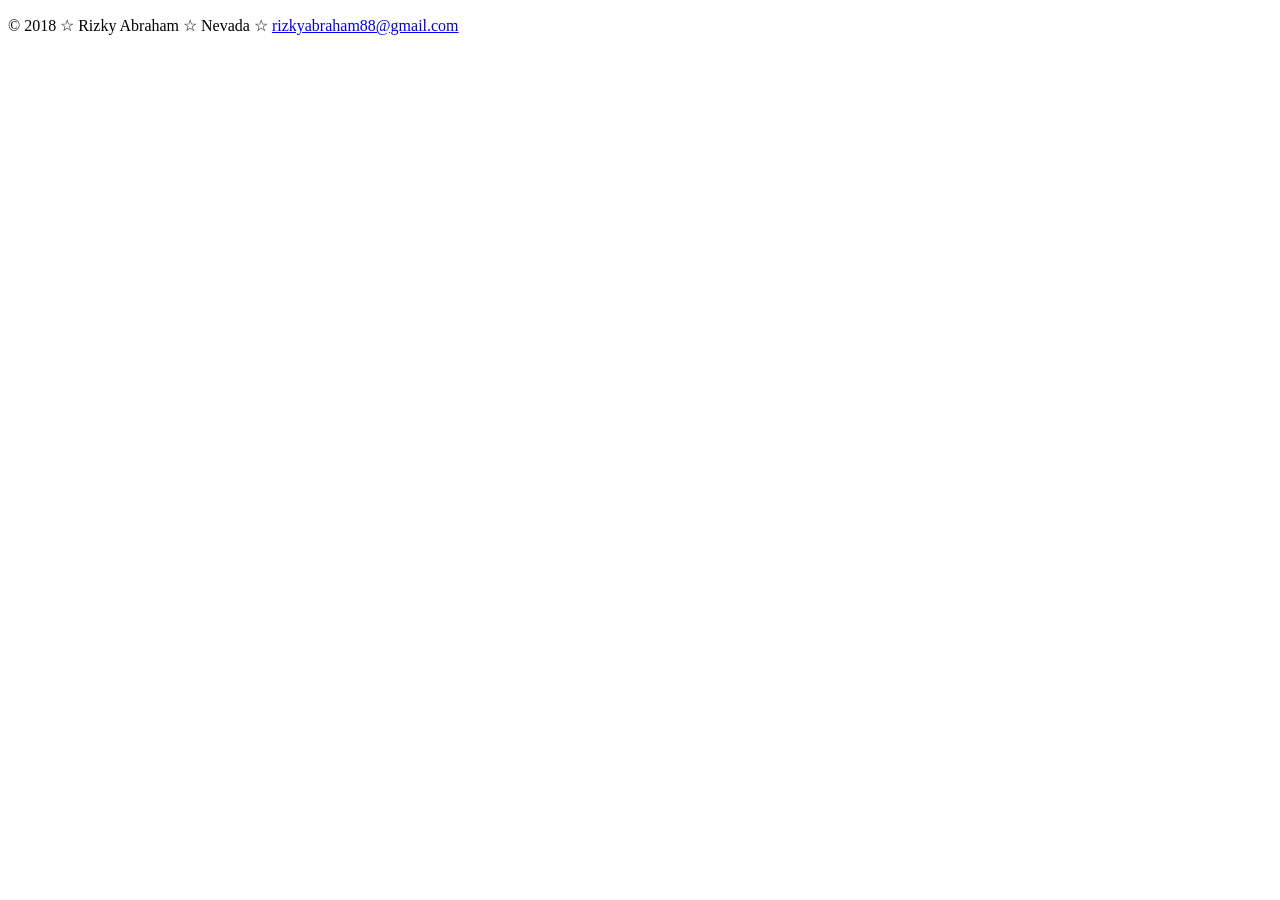
==== index.html @ 9937912e "Edit home" ====
<!DOCTYPE HTML>
<html lang="en-us">

<head>
    <meta charset="UTF-8">
    <meta name="viewport" content="width=device-width, initial-scale=1">
    <title>Rizky Abraham | Portfolio</title>
    <meta name="description" content="This is my portfolio">
    <link rel="stylesheet" href="styles/style.css">
</head>

<body>
    <header>
    </header>

    <nav>
        <!--There will be a main menu over here-->
    </nav>

    <main>
        <!--There will be a main content over here-->

    </main>
    <footer>
        <p>&copy; 2018 &star; Rizky Abraham &star; Nevada &star; <a href="http://www.byui.edu/online">rizkyabraham88@gmail.com</a></p>

    </footer>
</body>

</html>
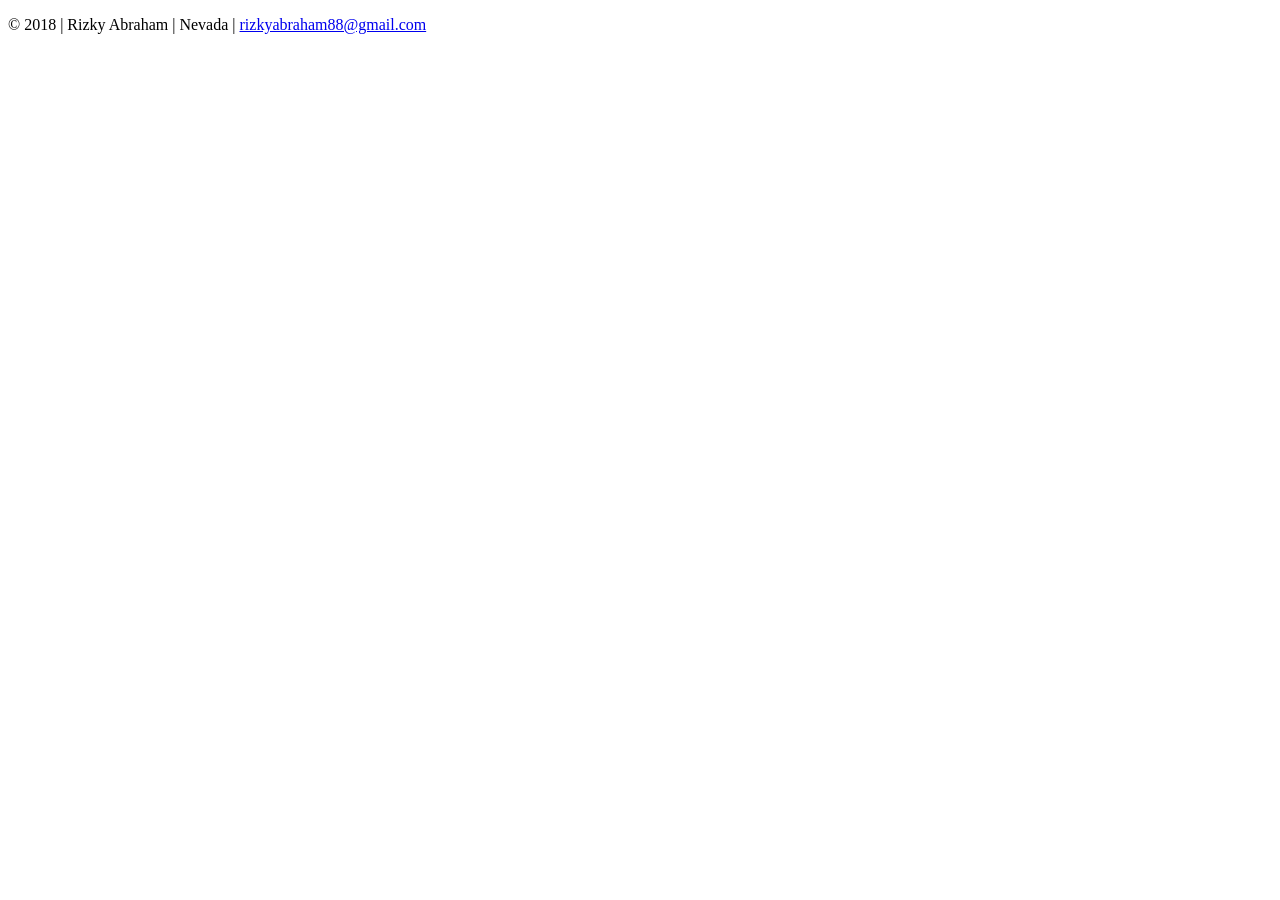
==== commit 970647bf: "Edit footer" ====
--- a/index.html
+++ b/index.html
@@ -22,7 +22,7 @@
 
     </main>
     <footer>
-        <p>&copy; 2018 &star; Rizky Abraham &star; Nevada &star; <a href="http://www.byui.edu/online">rizkyabraham88@gmail.com</a></p>
+        <p>&copy; 2018 &vert; Rizky Abraham &vert; Nevada &vert; <a href="http://www.byui.edu/online">rizkyabraham88@gmail.com</a></p>
 
     </footer>
 </body>
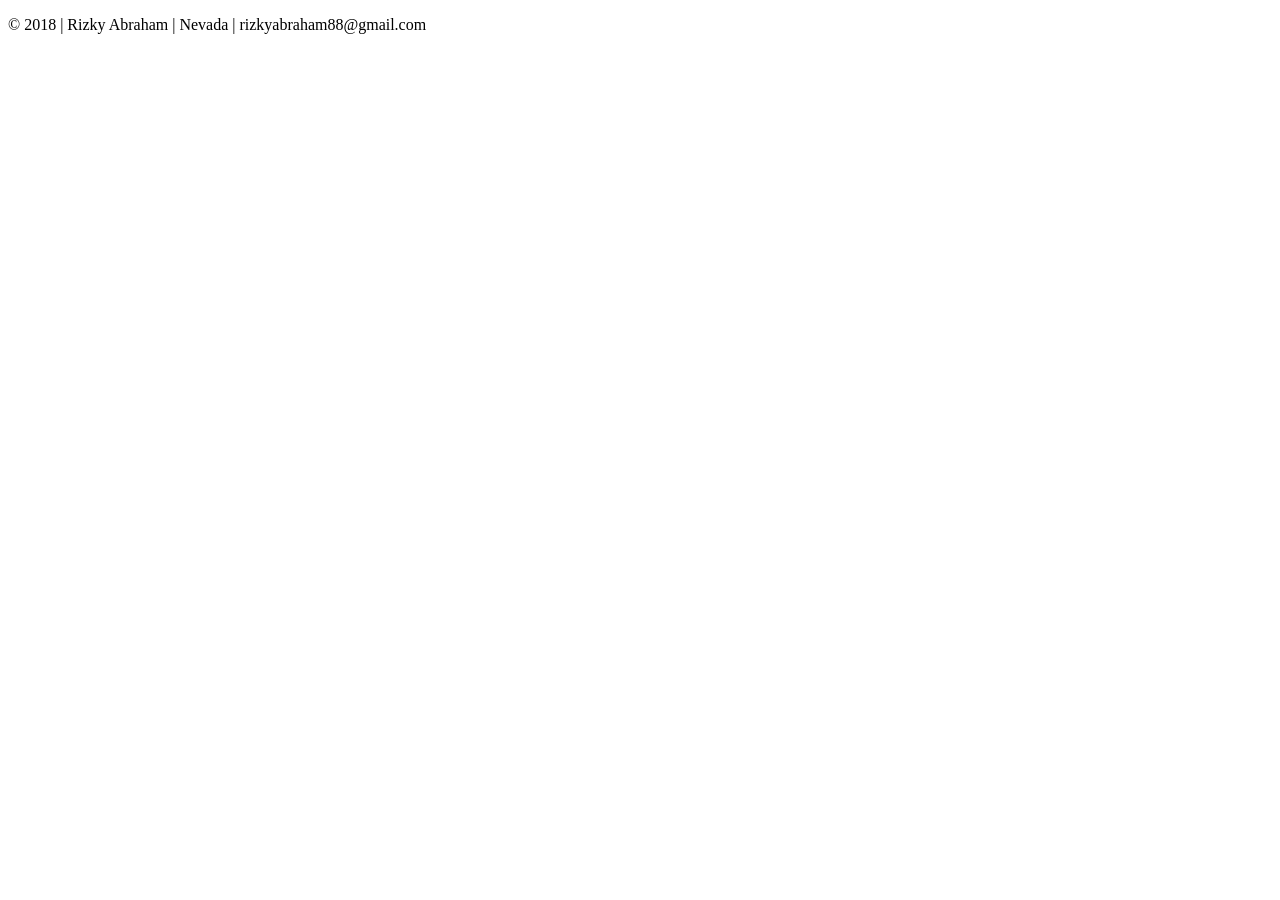
==== commit 06527884: "Edit footer" ====
--- a/index.html
+++ b/index.html
@@ -22,7 +22,7 @@
 
     </main>
     <footer>
-        <p>&copy; 2018 &vert; Rizky Abraham &vert; Nevada &vert; <a href="http://www.byui.edu/online">rizkyabraham88@gmail.com</a></p>
+        <p>&copy; 2018 &vert; Rizky Abraham &vert; Nevada &vert; rizkyabraham88@gmail.com</p>
 
     </footer>
 </body>
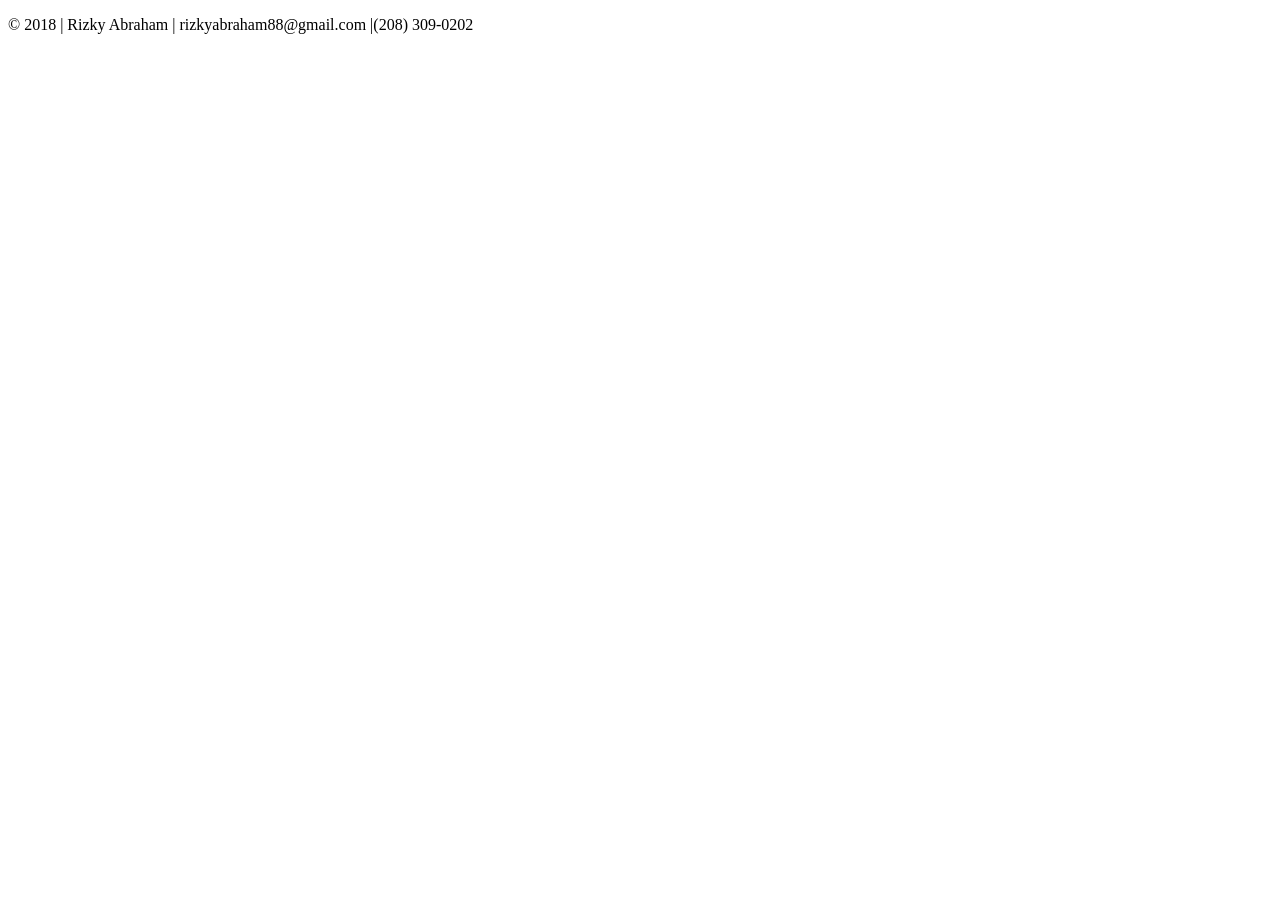
==== commit 55c2c763: "Edit info" ====
--- a/index.html
+++ b/index.html
@@ -22,7 +22,7 @@
 
     </main>
     <footer>
-        <p>&copy; 2018 &vert; Rizky Abraham &vert; Nevada &vert; rizkyabraham88@gmail.com</p>
+        <p>&copy; 2018 &vert; Rizky Abraham &vert; rizkyabraham88@gmail.com &vert;(208) 309-0202<p>
 
     </footer>
 </body>
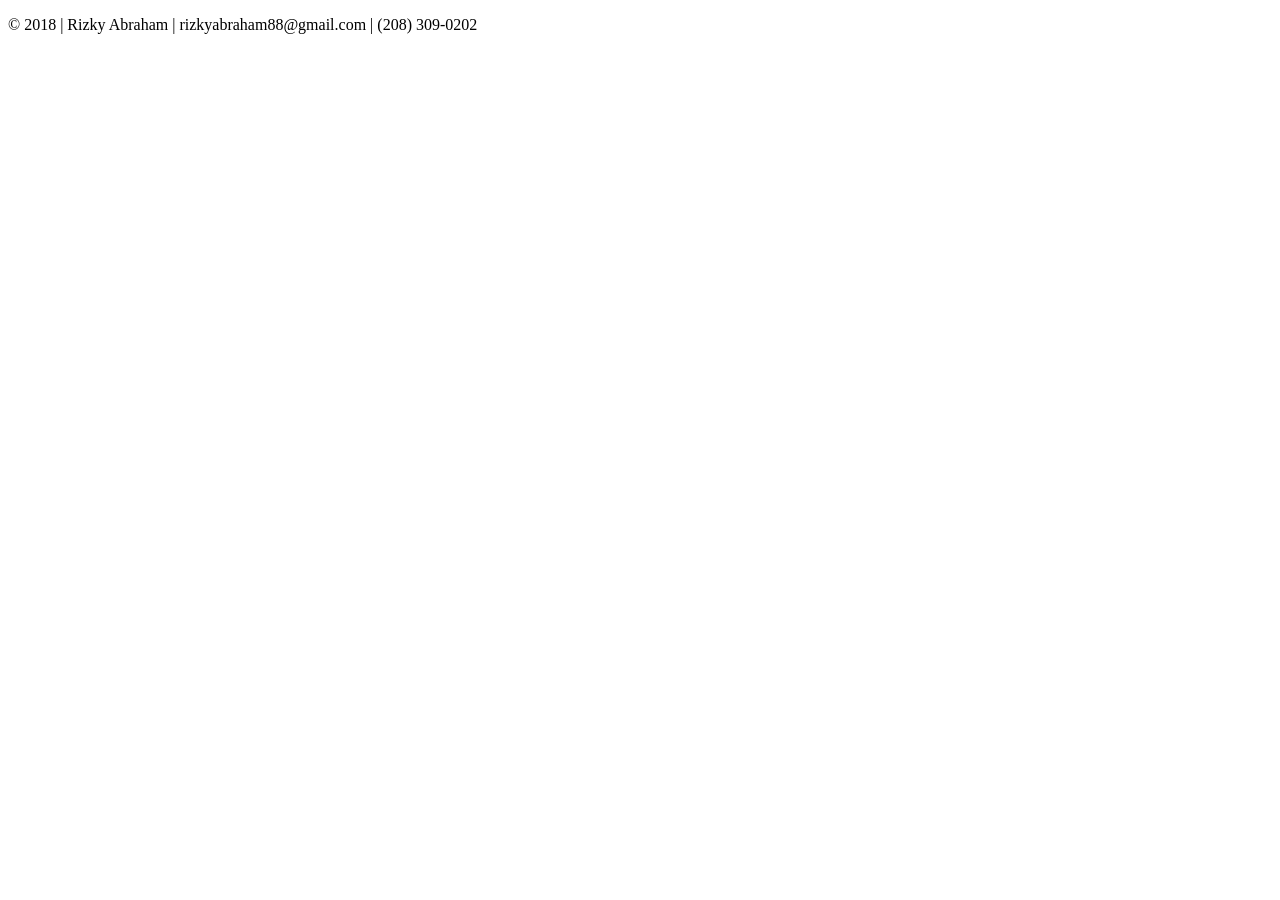
==== commit f96b0061: "Edit footer" ====
--- a/index.html
+++ b/index.html
@@ -22,7 +22,7 @@
 
     </main>
     <footer>
-        <p>&copy; 2018 &vert; Rizky Abraham &vert; rizkyabraham88@gmail.com &vert;(208) 309-0202<p>
+        <p>&copy; 2018 &vert; Rizky Abraham &vert; rizkyabraham88@gmail.com &vert; (208) 309-0202<p>
 
     </footer>
 </body>
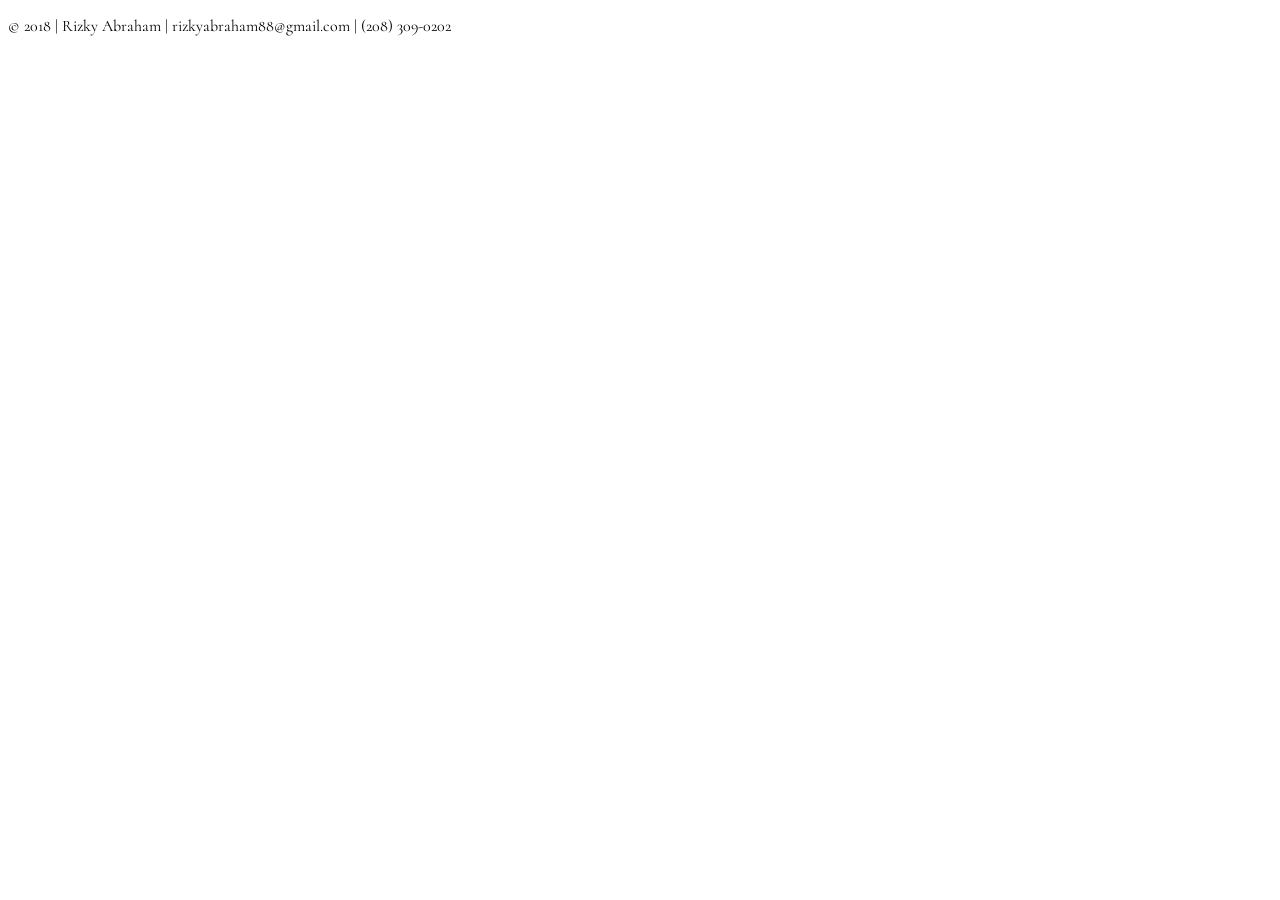
==== commit d58e4c04: "Add google font cormorant" ====
--- a/index.html
+++ b/index.html
@@ -7,6 +7,7 @@
     <title>Rizky Abraham | Portfolio</title>
     <meta name="description" content="This is my portfolio">
     <link rel="stylesheet" href="styles/style.css">
+    <link href="https://fonts.googleapis.com/css?family=Cormorant" rel="stylesheet">
 </head>
 
 <body>
--- a/styles/style.css
+++ b/styles/style.css
@@ -0,0 +1,3 @@
+body, footer{
+    font-family: 'Cormorant', serif;
+}
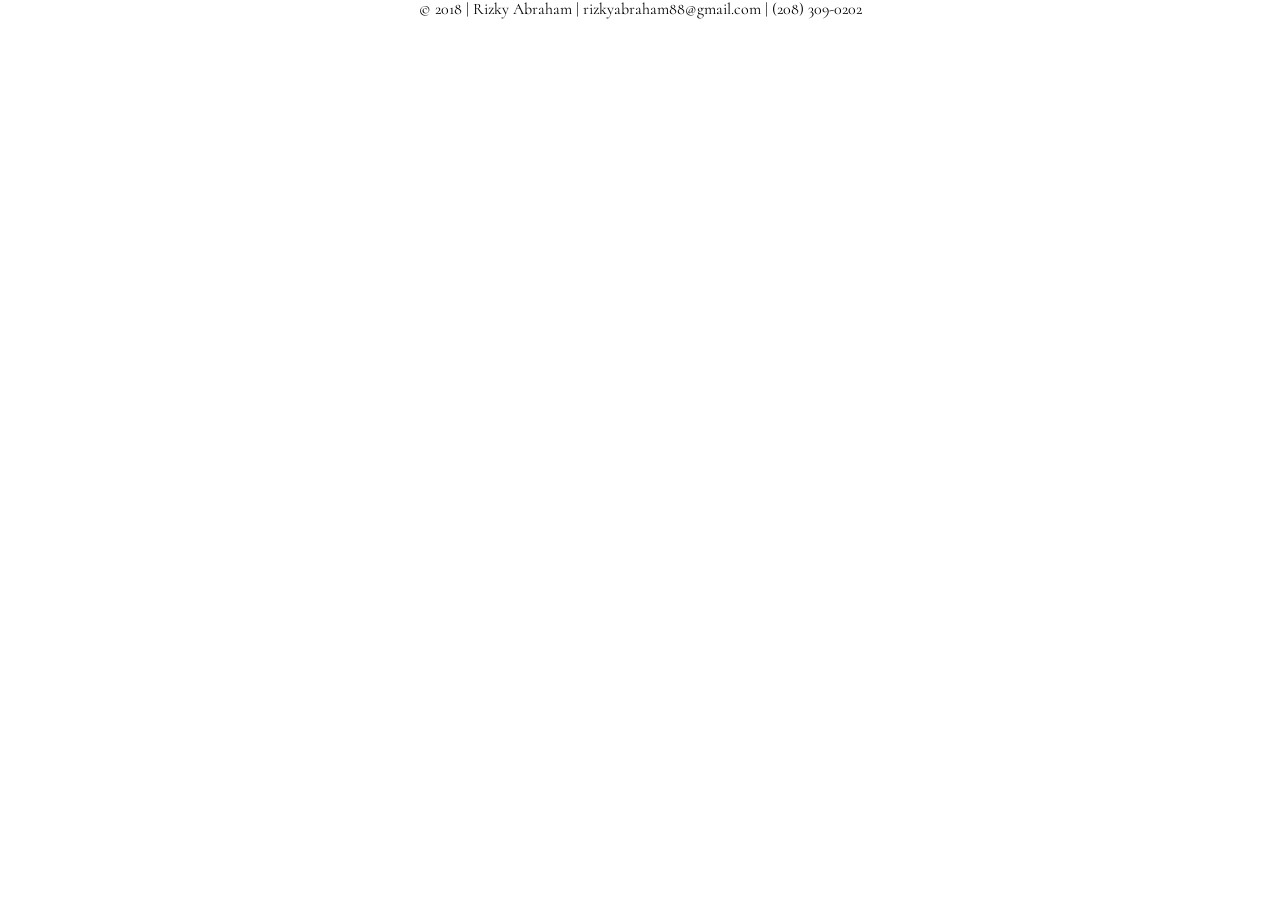
==== commit 732acb18: "Edit footer position" ====
--- a/index.html
+++ b/index.html
@@ -7,6 +7,7 @@
     <title>Rizky Abraham | Portfolio</title>
     <meta name="description" content="This is my portfolio">
     <link rel="stylesheet" href="styles/style.css">
+    <link rel="stylesheet" href="styles/normalize.css">
     <link href="https://fonts.googleapis.com/css?family=Cormorant" rel="stylesheet">
 </head>
 
@@ -23,8 +24,8 @@
 
     </main>
     <footer>
-        <p>&copy; 2018 &vert; Rizky Abraham &vert; rizkyabraham88@gmail.com &vert; (208) 309-0202<p>
-
+        <p>&copy; 2018 &vert; Rizky Abraham &vert; rizkyabraham88@gmail.com &vert; (208) 309-0202
+            <p>
     </footer>
 </body>
 
--- a/styles/style.css
+++ b/styles/style.css
@@ -1,3 +1,15 @@
-body, footer{
+/* * is a wildcard referring to all elements. */
+
+* {
+    margin: 0;
+    box-sizing: border-box;
+}
+
+body {
     font-family: 'Cormorant', serif;
 }
+
+footer {
+    text-align: center;
+    font-size: 1em;
+}
